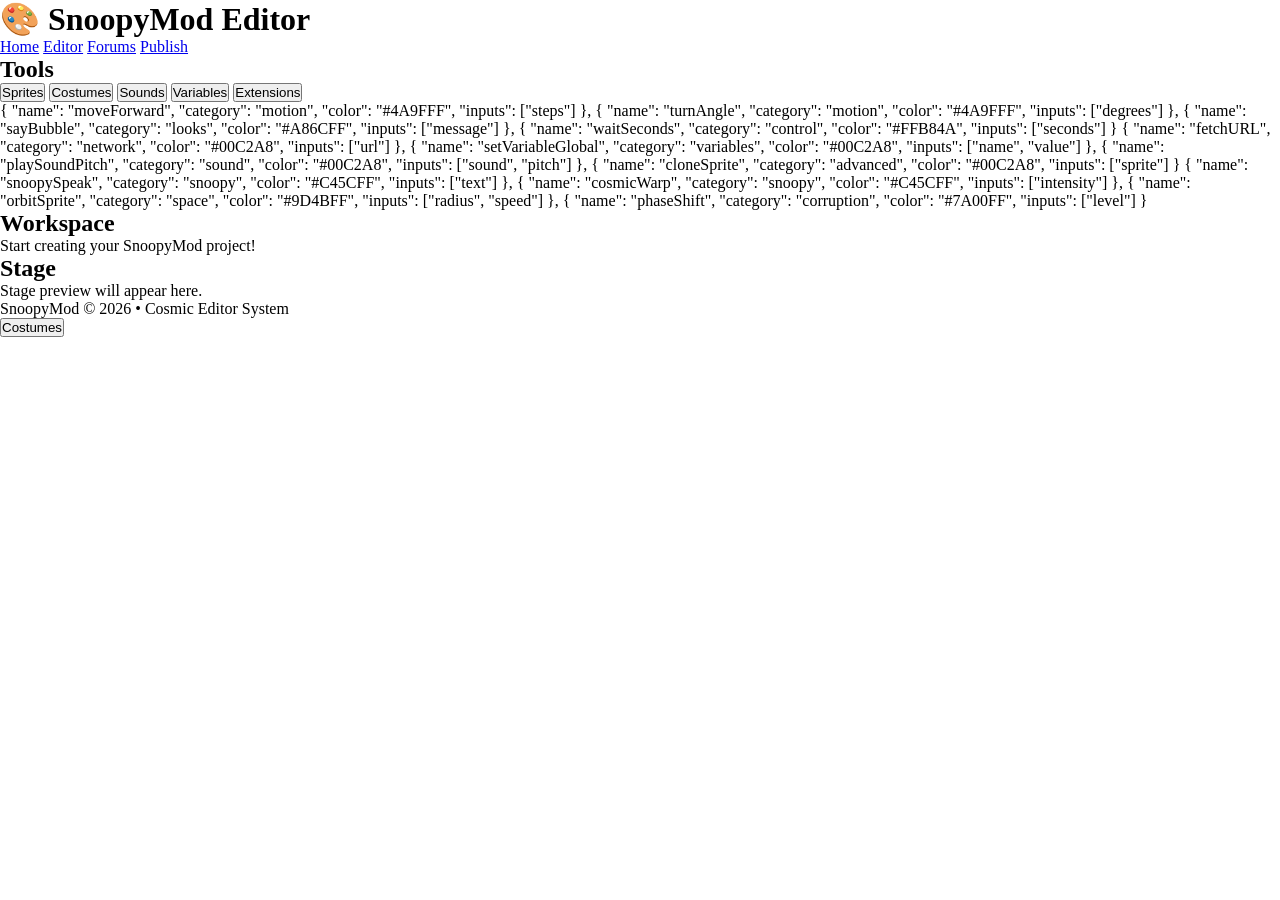
==== snoopymod-editor.html @ d6c97586 "Add initial SnoopyMod Editor HTML structure" ====
<!DOCTYPE html>
<html lang="en">
<head>
  <meta charset="UTF-8">
  <title>SnoopyMod • Editor</title>
  <link rel="stylesheet" href="ui.css">
  <script src="account.js"></script>
  <script src="censorship.js"></script>
  <script src="editor.js"></script>
</head>

<body>

  <header class="topbar">
    <h1>🎨 SnoopyMod Editor</h1>
    <nav>
      <a href="index.html">Home</a>
      <a href="editor.html">Editor</a>
      <a href="forums.html">Forums</a>
      <a href="publish.html">Publish</a>
    </nav>
  </header>

  <main class="editor-container">

    <section class="sidebar">
      <h2>Tools</h2>
      <button class="tool-btn">Sprites</button>
      <button class="tool-btn">Costumes</button>
      <button class="tool-btn">Sounds</button>
      <button class="tool-btn">Variables</button>
      <button class="tool-btn">Extensions</button>
    </section>
    {
  "name": "moveForward",
  "category": "motion",
  "color": "#4A9FFF",
  "inputs": ["steps"]
},
{
  "name": "turnAngle",
  "category": "motion",
  "color": "#4A9FFF",
  "inputs": ["degrees"]
},
{
  "name": "sayBubble",
  "category": "looks",
  "color": "#A86CFF",
  "inputs": ["message"]
},
{
  "name": "waitSeconds",
  "category": "control",
  "color": "#FFB84A",
  "inputs": ["seconds"]
}

  {
  "name": "fetchURL",
  "category": "network",
  "color": "#00C2A8",
  "inputs": ["url"]
},
{
  "name": "setVariableGlobal",
  "category": "variables",
  "color": "#00C2A8",
  "inputs": ["name", "value"]
},
{
  "name": "playSoundPitch",
  "category": "sound",
  "color": "#00C2A8",
  "inputs": ["sound", "pitch"]
},
{
  "name": "cloneSprite",
  "category": "advanced",
  "color": "#00C2A8",
  "inputs": ["sprite"]
}
{
  "name": "snoopySpeak",
  "category": "snoopy",
  "color": "#C45CFF",
  "inputs": ["text"]
},
{
  "name": "cosmicWarp",
  "category": "snoopy",
  "color": "#C45CFF",
  "inputs": ["intensity"]
},
{
  "name": "orbitSprite",
  "category": "space",
  "color": "#9D4BFF",
  "inputs": ["radius", "speed"]
},
{
  "name": "phaseShift",
  "category": "corruption",
  "color": "#7A00FF",
  "inputs": ["level"]
}


    <section class="workspace">
      <h2>Workspace</h2>
      <div id="workspaceArea">
        <p>Start creating your SnoopyMod project!</p>
      </div>
    </section>

    <section class="stage">
      <h2>Stage</h2>
      <div id="stageArea">
        <p>Stage preview will appear here.</p>
      </div>
    </section>
<!-- SnoopyMod Costumes Screen -->
<div id="costumes-screen" class="editor-screen" style="display:none;">

  <h2 class="screen-title">Costumes</h2>

  <div class="costume-toolbar">
    <button class="costume-btn">Add Costume</button>
    <button class="costume-btn">Delete Costume</button>
    <button class="costume-btn">Duplicate Costume</button>
    <button class="costume-btn">Edit Costume</button>
  </div>

  <div class="costume-list">
    <div class="costume-item">Costume 1</div>
    <div class="costume-item">Costume 2</div>
    <div class="costume-item">Costume 3</div>
  </div>

</div>

  </main>

  <footer>
    <p>SnoopyMod © 2026 • Cosmic Editor System</p>
  </footer>
  <button class="tool-btn" id="costumesTab">Costumes</button>


</body>
</html>
---- ui.css ----
/* ================================
   SnoopyMod UI.css
   Full rewrite with purple bar theme
   ================================ */

/* ---------- Global Reset ---------- */
* {
  margin: 0;
  padding: 0;
  box-sizing: border-box;
}

/* ---------- Root Theme ---------- */
:root {
  --bg-main: #0b0b12;
  --bg-panel: #141424;
  --bg-panel-alt: #1b1b30;
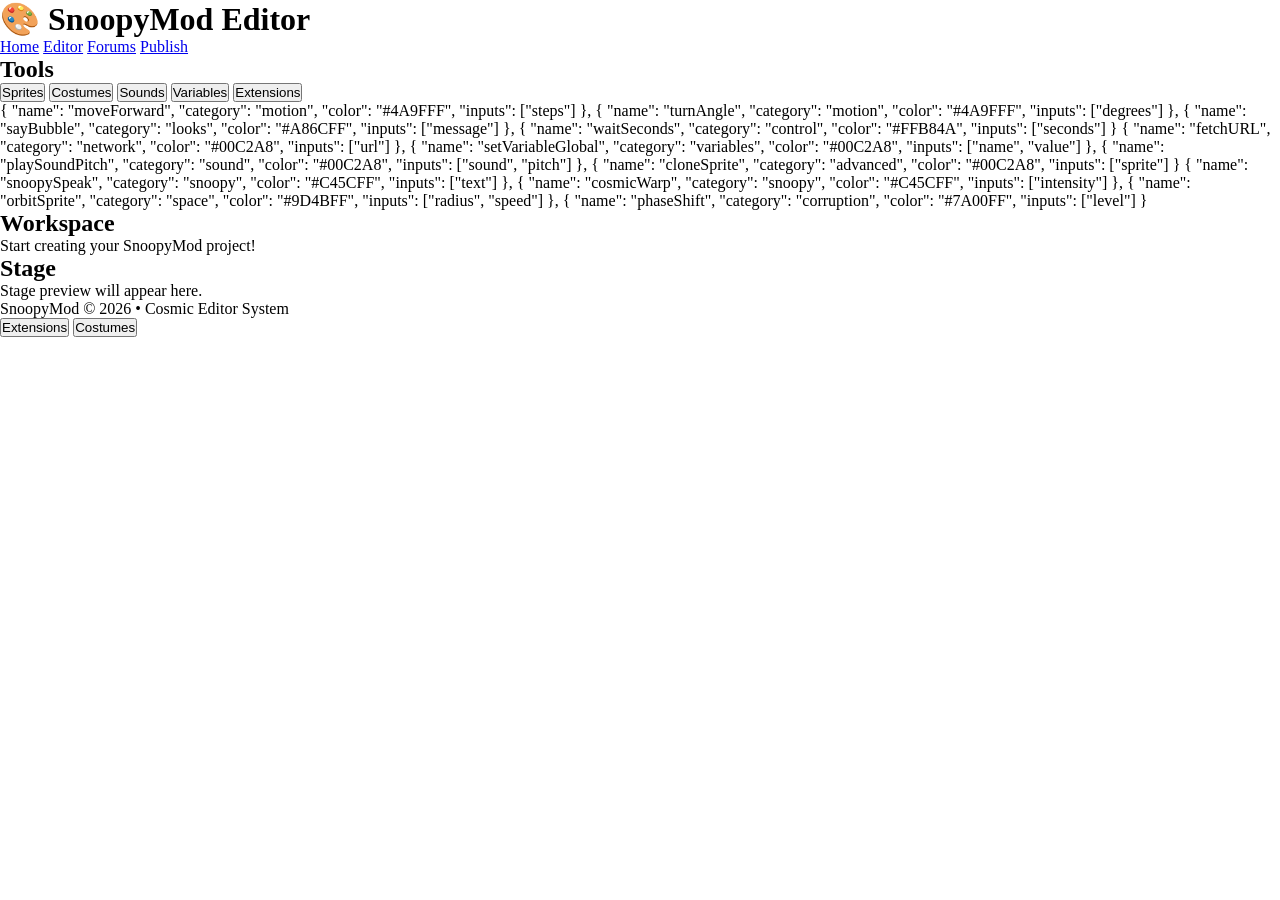
==== commit f4c6adf0: "Add Extensions Screen to snoopymod-editor.html" ====
--- a/snoopymod-editor.html
+++ b/snoopymod-editor.html
@@ -135,7 +135,37 @@
     <div class="costume-item">Costume 1</div>
     <div class="costume-item">Costume 2</div>
     <div class="costume-item">Costume 3</div>
+  </div><!-- SnoopyMod Extensions Screen -->
+<div id="extensions-screen" class="editor-screen" style="display:none;">
+
+  <h2 class="screen-title">Extensions</h2>
+
+  <div class="extensions-category">
+    <h3>Scratch‑Inspired Extensions</h3>
+    <div class="extension-item">Motion Tools</div>
+    <div class="extension-item">Looks Tools</div>
+    <div class="extension-item">Sound Tools</div>
+    <div class="extension-item">Events Tools</div>
   </div>
+
+  <div class="extensions-category">
+    <h3>SnoopyMod Advanced Extensions</h3>
+    <div class="extension-item">Cosmic Warp Engine</div>
+    <div class="extension-item">PhaseShift Corruption Tools</div>
+    <div class="extension-item">Orbit & Space Physics</div>
+    <div class="extension-item">SnoopySpeak AI Tools</div>
+  </div>
+
+  <div class="extensions-category">
+    <h3>Other Tools</h3>
+    <div class="extension-item">Sprite Tools</div>
+    <div class="extension-item">Costume Tools</div>
+    <div class="extension-item">Audio Tools</div>
+    <div class="extension-item">Project Utilities</div>
+  </div>
+
+</div>
+
 
 </div>
 
@@ -144,7 +174,9 @@
   <footer>
     <p>SnoopyMod © 2026 • Cosmic Editor System</p>
   </footer>
-  <button class="tool-btn" id="costumesTab">Costumes</button>
+ 
+  <button class="tool-btn" id="extensionsTab">Extensions</button>
+<button class="tool-btn" id="costumesTab">Costumes</button>
 
 
 </body>
